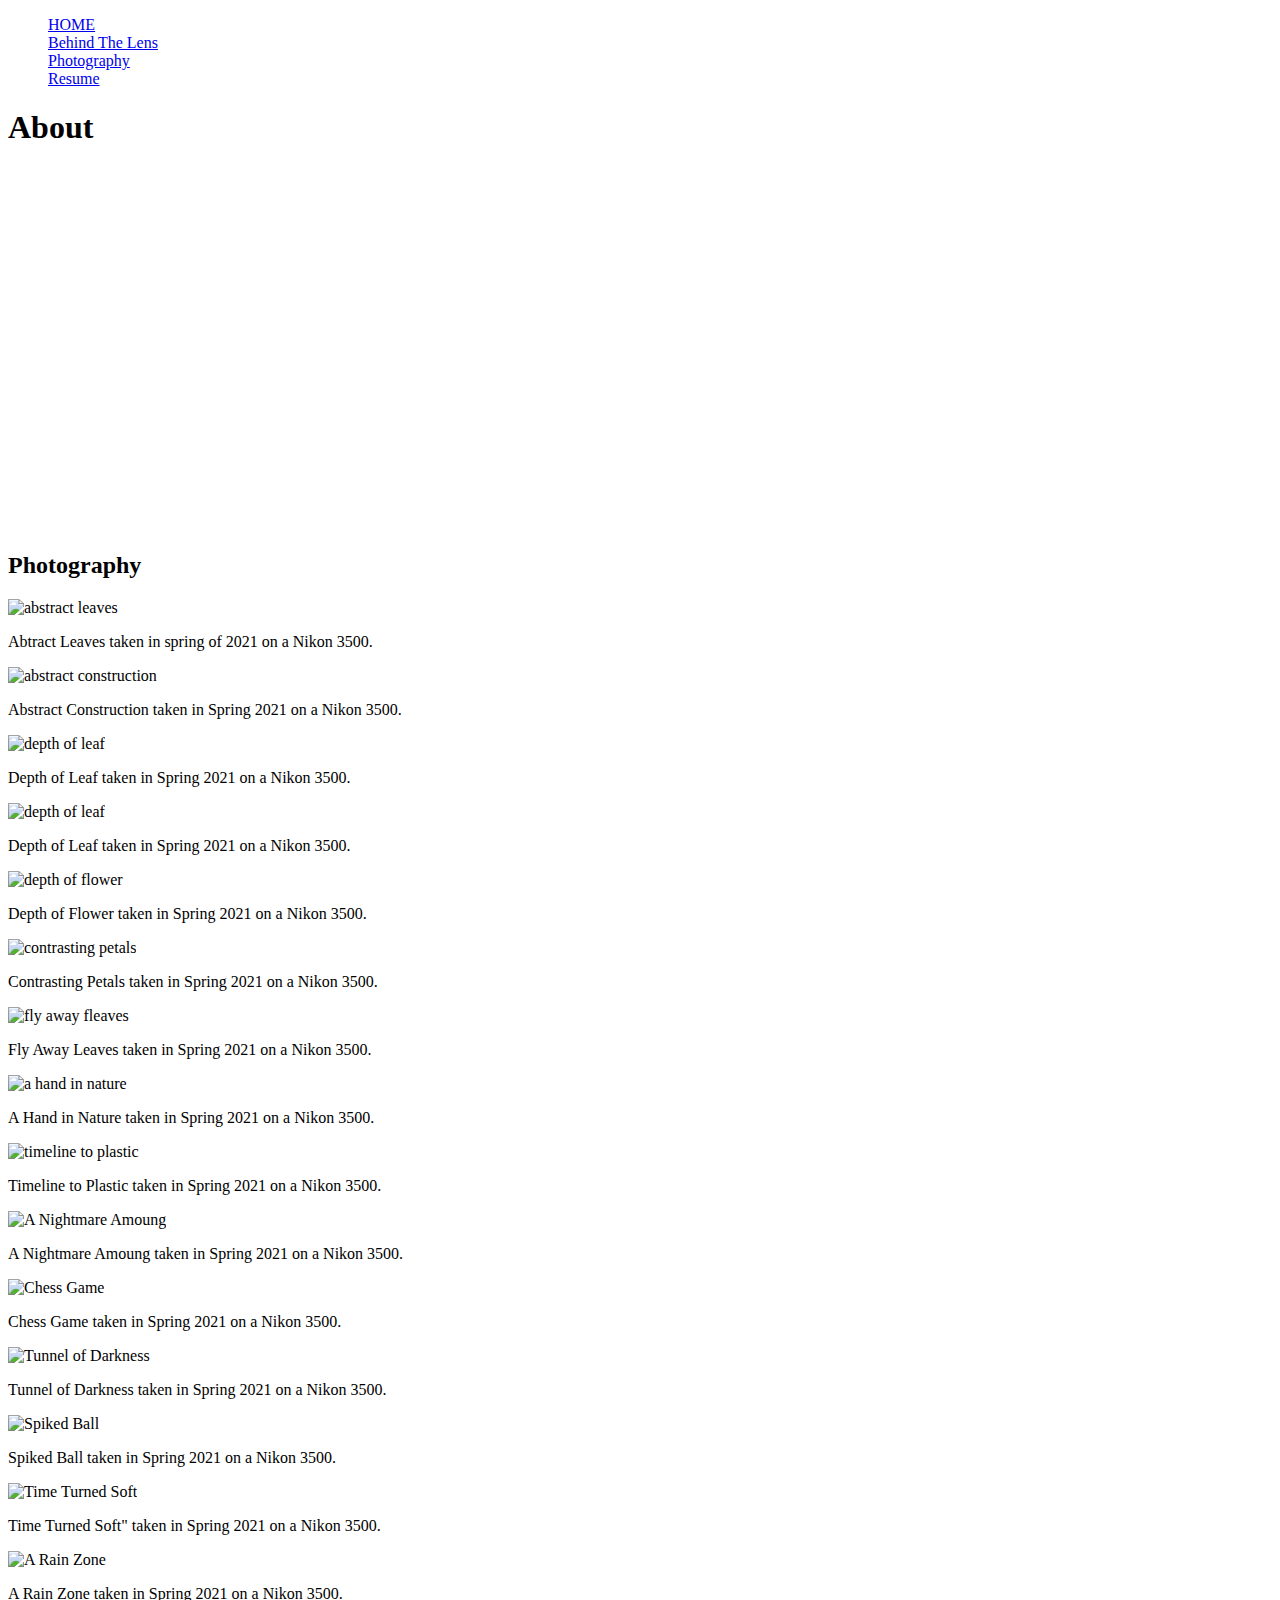
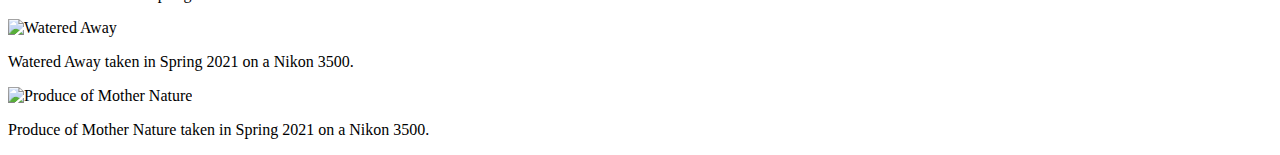
==== index2.html @ 1c442413 "Creating New Pages" ====
<!DOCTYPE html>
<html lang="en"></html>
<!-- Head -->
<head> 
  <link
  charset="utf-8"
  href="css/normalize.css"
  media="screen"
  rel="stylesheet"
/>
<link
charset="utf-8"
href="css/main.css"
media="screen"
rel="stylesheet"
/>
</head>

<!-- Navigation --> 
<div class="navigation">
    <title> <img
      alt="website logo"
      height="360"
      loading="lazy"
      src="../idm221-vep33/graphics/logonew.png"
      width="640"
    /></title>
  <nav>
  <ul class="main_nav" style="list-style: none;">
    <li><a href="index.html">HOME</a></li>
    <li class="item"><a href="index.html">Behind The Lens</a></li>
    <li class="item"><a href=“index2.html">Photography</a></li>
    <li class="item"><a href=“index3.html">Resume</a></li>
  </ul>
  </nav>
  </div>

<!-- Photography -->
<div id="header">
    <h1 class="/photography" >About</h1>
  </div>
  <img
    alt="website logo"
    height="360"
    loading="lazy"    
    src="graphics/logonew.png"
    width="640"
  />
  <body class="wrapper">
    <h2>Photography</h2>
      <img src="../idm221-vep33/images/Perfetti.FF03.png" alt="abstract leaves" height="400"
      loading="lazy" width="600"/>
        <p> Abtract Leaves taken in spring of 2021 on a Nikon 3500.</p>
      <img src="../idm221-vep33/images/Perfetti.LSF03.png" alt="abstract construction" height="400"
      loading="lazy" width="600"/>
        <p> Abstract Construction taken in Spring 2021 on a Nikon 3500.</p>
      <img src="../idm221-vep33/images/Perfetti.FF01.png" alt="depth of leaf" height="400"
      loading="lazy" width="600"/>
        <p> Depth of Leaf taken in Spring 2021 on a Nikon 3500.</p>
      <img src="../idm221-vep33/images/Perfetti.FF02.png" alt="depth of leaf" height="400"
      loading="lazy" width="600"/>
        <p> Depth of Leaf taken in Spring 2021 on a Nikon 3500.</p>
      <img src="../idm221-vep33/images/Perfetti.FF04.png" alt="depth of flower" height="400"
      loading="lazy" width="600"/>
        <p> Depth of Flower taken in Spring 2021 on a Nikon 3500.</p>
      <img src="../idm221-vep33/images/Perfetti.FF05.png" alt="contrasting petals" height="400"
      loading="lazy" width="600"/>
        <p> Contrasting Petals taken in Spring 2021 on a Nikon 3500.</p>
      <img src="../idm221-vep33/images/Perfetti.FF06.png" alt="fly away fleaves" height="400"
      loading="lazy" width="600"/>
        <p> Fly Away Leaves taken in Spring 2021 on a Nikon 3500.</p>
      <img src="../idm221-vep33/images/Perfetti.LSF01.png" alt="a hand in nature" height="400"
      loading="lazy" width="600"/>
        <p> A Hand in Nature taken in Spring 2021 on a Nikon 3500.</p>
      <img src="../idm221-vep33/images/Perfetti.LSF02.png" alt="timeline to plastic" height="400"
      loading="lazy" width="600"/>
        <p> Timeline to Plastic taken in Spring 2021 on a Nikon 3500.</p>
      <img src="../idm221-vep33/images/Perfetti.LSF04.png" alt="A Nightmare Amoung" height="400"
      loading="lazy" width="600"/>
        <p> A Nightmare Amoung taken in Spring 2021 on a Nikon 3500.</p>
      <img src="../idm221-vep33/images/Perfetti.LSF04.png" alt="Chess Game" height="400"
      loading="lazy" width="600" />
        <p> Chess Game taken in Spring 2021 on a Nikon 3500.</p>
      <img src="../idm221-vep33/images/Perfetti.LSF05.png" alt="Tunnel of Darkness" height="400"
      loading="lazy" width="600"/>
        <p> Tunnel of Darkness taken in Spring 2021 on a Nikon 3500.</p>
      <img src="../idm221-vep33/images/Perfetti.F101.png" alt="Spiked Ball" height="400"
        loading="lazy" width="600"/>
        <p> Spiked Ball taken in Spring 2021 on a Nikon 3500.</p>
      <img src="../idm221-vep33/images/Perfetti.F103.png" alt="Time Turned Soft" height="400"
          loading="lazy" width="600"/>
        <p> Time Turned Soft" taken in Spring 2021 on a Nikon 3500.</p>
      <img src="../idm221-vep33/images/Perfetti.F104.png" alt="A Rain Zone" height="400"
          loading="lazy" width="600" />
        <p> A Rain Zone taken in Spring 2021 on a Nikon 3500.</p>
      <img src="../idm221-vep33/images/Perfetti.F105.png" alt="Watered Away" height="400"
          loading="lazy" width="600"/>
        <p> Watered Away taken in Spring 2021 on a Nikon 3500.</p>
      <img src="../idm221-vep33/images/Perfetti.F106.png" alt="Produce of Mother Nature" height="400"
            loading="lazy" width="600"/>
        <p> Produce of Mother Nature taken in Spring 2021 on a Nikon 3500.</p> 
  </body>
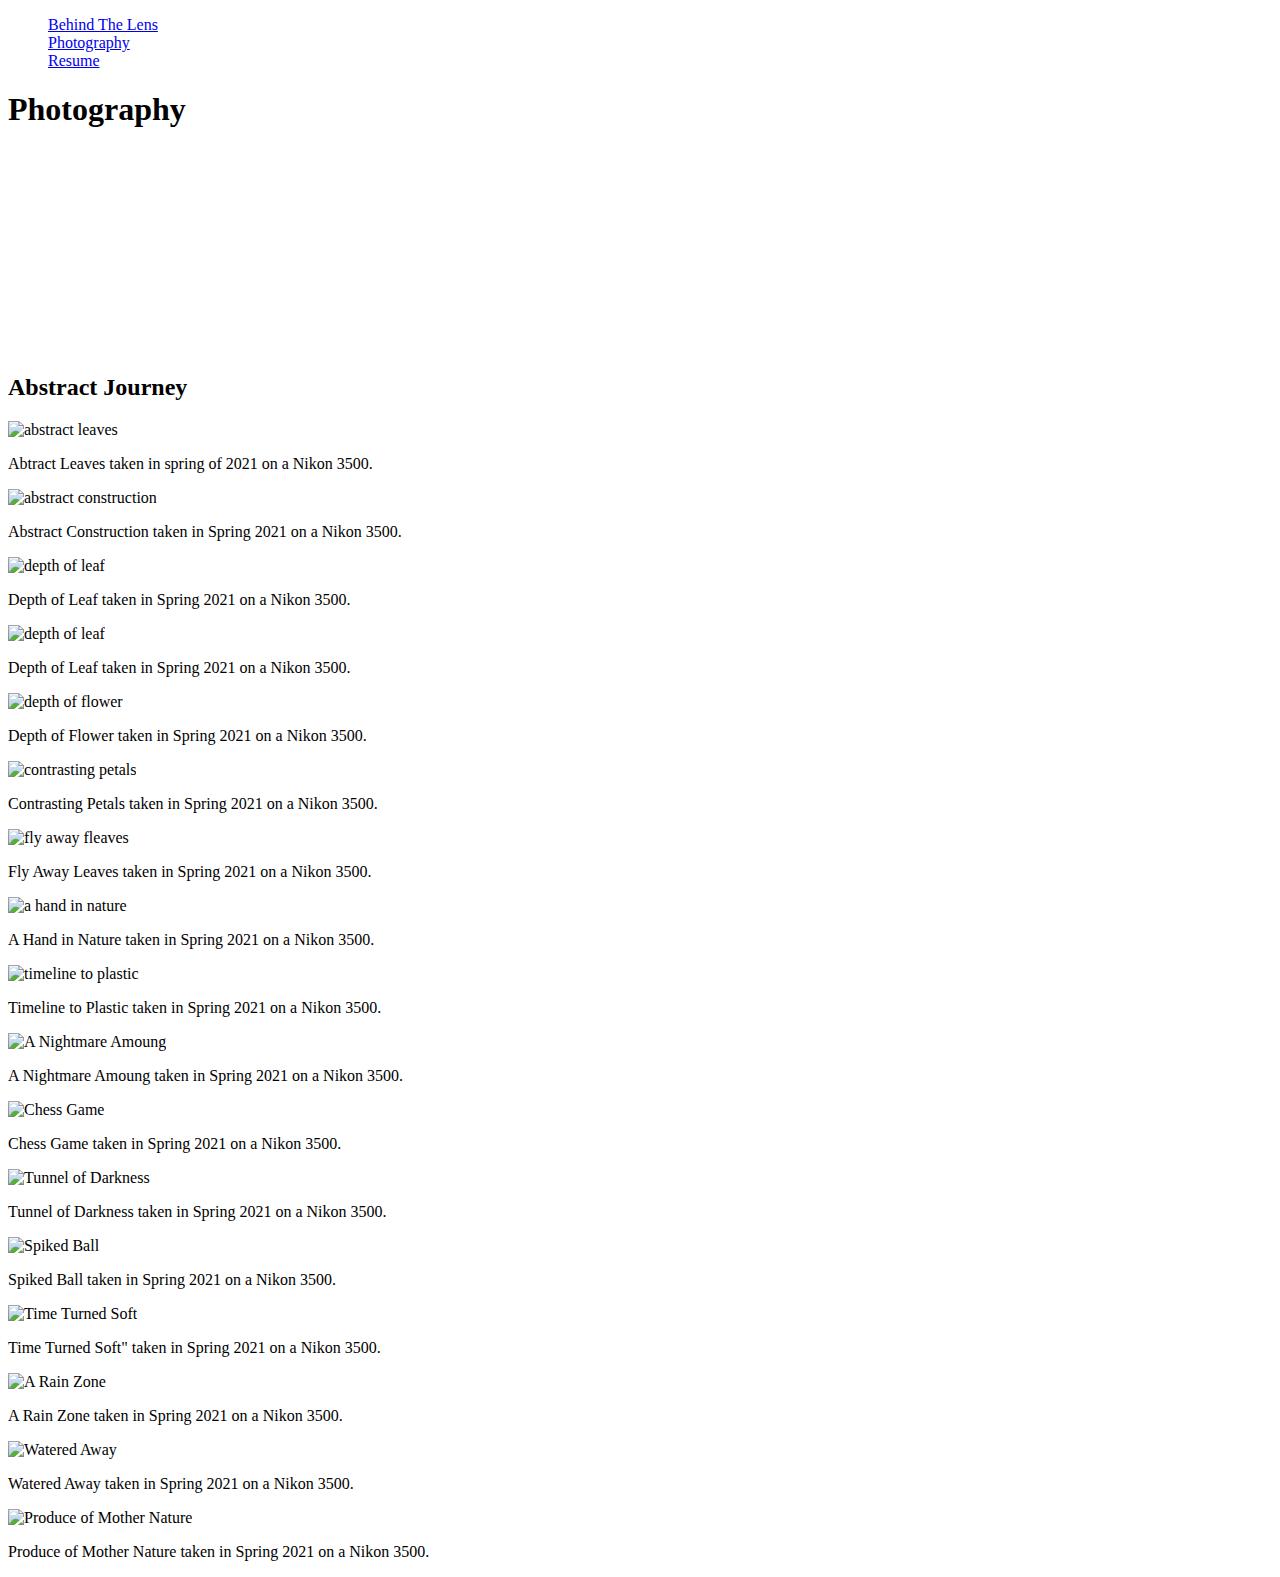
==== commit 3eb34b06: "Positioning" ====
--- a/index2.html
+++ b/index2.html
@@ -1,7 +1,11 @@
 <!DOCTYPE html>
-<html lang="en"></html>
+<html lang="en">
 <!-- Head -->
 <head> 
+  <meta charset="UTF-8">
+  <meta http-equiv="X-UA-Compatible" content="IE=edge">
+  <meta name="viewport" content="width=device-width, initial-scale=1.0">
+
   <link
   charset="utf-8"
   href="css/normalize.css"
@@ -16,87 +20,78 @@
 />
 </head>
 
+<body> 
 <!-- Navigation --> 
-<div class="navigation">
-    <title> <img
-      alt="website logo"
-      height="360"
-      loading="lazy"
-      src="../idm221-vep33/graphics/logonew.png"
-      width="640"
-    /></title>
-  <nav>
-  <ul class="main_nav" style="list-style: none;">
-    <li><a href="index.html">HOME</a></li>
-    <li class="item"><a href="index.html">Behind The Lens</a></li>
-    <li class="item"><a href=“index2.html">Photography</a></li>
-    <li class="item"><a href=“index3.html">Resume</a></li>
+<div class="nav">
+  <ul style="list-style: none;">
+    <li><a href="index.html">Behind The Lens</a></li>
+    <li class="item"><a href="index2.html">Photography</a></li>
+    <li class="item"><a href="index3.html">Resume</a></li>
   </ul>
-  </nav>
   </div>
 
 <!-- Photography -->
-<div id="header">
-    <h1 class="/photography" >About</h1>
-  </div>
-  <img
-    alt="website logo"
-    height="360"
-    loading="lazy"    
-    src="graphics/logonew.png"
-    width="640"
-  />
-  <body class="wrapper">
-    <h2>Photography</h2>
-      <img src="../idm221-vep33/images/Perfetti.FF03.png" alt="abstract leaves" height="400"
-      loading="lazy" width="600"/>
+<div class="container">
+    <h1 class="/photography" >Photography</h1>
+<img class="logo"
+  alt="website logo"
+  height="200"
+  loading="lazy"    
+  src="graphics/logonew.png"
+  width="200"
+/>
+    <h2 class="wrapper">Abstract Journey</h2>
+      <img src="../idm221-vep33/images/Perfetti.FF03.png" alt="abstract leaves" height="200"
+      loading="lazy" width="300"/>
         <p> Abtract Leaves taken in spring of 2021 on a Nikon 3500.</p>
-      <img src="../idm221-vep33/images/Perfetti.LSF03.png" alt="abstract construction" height="400"
-      loading="lazy" width="600"/>
+      <img src="../idm221-vep33/images/Perfetti.LSF03.png" alt="abstract construction" height="200"
+      loading="lazy" width="300"/>
         <p> Abstract Construction taken in Spring 2021 on a Nikon 3500.</p>
-      <img src="../idm221-vep33/images/Perfetti.FF01.png" alt="depth of leaf" height="400"
-      loading="lazy" width="600"/>
+      <img src="../idm221-vep33/images/Perfetti.FF01.png" alt="depth of leaf" height="200"
+      loading="lazy" width="300"/>
         <p> Depth of Leaf taken in Spring 2021 on a Nikon 3500.</p>
-      <img src="../idm221-vep33/images/Perfetti.FF02.png" alt="depth of leaf" height="400"
-      loading="lazy" width="600"/>
+      <img src="../idm221-vep33/images/Perfetti.FF02.png" alt="depth of leaf" height="200"
+      loading="lazy" width="300"/>
         <p> Depth of Leaf taken in Spring 2021 on a Nikon 3500.</p>
-      <img src="../idm221-vep33/images/Perfetti.FF04.png" alt="depth of flower" height="400"
-      loading="lazy" width="600"/>
+      <img src="../idm221-vep33/images/Perfetti.FF04.png" alt="depth of flower" height="200"
+      loading="lazy" width="300"/>
         <p> Depth of Flower taken in Spring 2021 on a Nikon 3500.</p>
-      <img src="../idm221-vep33/images/Perfetti.FF05.png" alt="contrasting petals" height="400"
-      loading="lazy" width="600"/>
+      <img src="../idm221-vep33/images/Perfetti.FF05.png" alt="contrasting petals" height="200"
+      loading="lazy" width="300"/>
         <p> Contrasting Petals taken in Spring 2021 on a Nikon 3500.</p>
-      <img src="../idm221-vep33/images/Perfetti.FF06.png" alt="fly away fleaves" height="400"
-      loading="lazy" width="600"/>
+      <img src="../idm221-vep33/images/Perfetti.FF06.png" alt="fly away fleaves" height="200"
+      loading="lazy" width="300"/>
         <p> Fly Away Leaves taken in Spring 2021 on a Nikon 3500.</p>
-      <img src="../idm221-vep33/images/Perfetti.LSF01.png" alt="a hand in nature" height="400"
-      loading="lazy" width="600"/>
+      <img src="../idm221-vep33/images/Perfetti.LSF01.png" alt="a hand in nature" height="200"
+      loading="lazy" width="300"/>
         <p> A Hand in Nature taken in Spring 2021 on a Nikon 3500.</p>
-      <img src="../idm221-vep33/images/Perfetti.LSF02.png" alt="timeline to plastic" height="400"
-      loading="lazy" width="600"/>
+      <img src="../idm221-vep33/images/Perfetti.LSF02.png" alt="timeline to plastic" height="200"
+      loading="lazy" width="300"/>
         <p> Timeline to Plastic taken in Spring 2021 on a Nikon 3500.</p>
-      <img src="../idm221-vep33/images/Perfetti.LSF04.png" alt="A Nightmare Amoung" height="400"
-      loading="lazy" width="600"/>
+      <img src="../idm221-vep33/images/Perfetti.LSF04.png" alt="A Nightmare Amoung" height="200"
+      loading="lazy" width="300"/>
         <p> A Nightmare Amoung taken in Spring 2021 on a Nikon 3500.</p>
-      <img src="../idm221-vep33/images/Perfetti.LSF04.png" alt="Chess Game" height="400"
-      loading="lazy" width="600" />
+      <img src="../idm221-vep33/images/Perfetti.LSF04.png" alt="Chess Game" height="200"
+      loading="lazy" width="300" />
         <p> Chess Game taken in Spring 2021 on a Nikon 3500.</p>
-      <img src="../idm221-vep33/images/Perfetti.LSF05.png" alt="Tunnel of Darkness" height="400"
-      loading="lazy" width="600"/>
+      <img src="../idm221-vep33/images/Perfetti.LSF05.png" alt="Tunnel of Darkness" height="200"
+      loading="lazy" width="300"/>
         <p> Tunnel of Darkness taken in Spring 2021 on a Nikon 3500.</p>
-      <img src="../idm221-vep33/images/Perfetti.F101.png" alt="Spiked Ball" height="400"
-        loading="lazy" width="600"/>
+      <img src="../idm221-vep33/images/Perfetti.F101.png" alt="Spiked Ball" height="200"
+        loading="lazy" width="300"/>
         <p> Spiked Ball taken in Spring 2021 on a Nikon 3500.</p>
-      <img src="../idm221-vep33/images/Perfetti.F103.png" alt="Time Turned Soft" height="400"
-          loading="lazy" width="600"/>
+      <img src="../idm221-vep33/images/Perfetti.F103.png" alt="Time Turned Soft" height="200"
+          loading="lazy" width="300"/>
         <p> Time Turned Soft" taken in Spring 2021 on a Nikon 3500.</p>
-      <img src="../idm221-vep33/images/Perfetti.F104.png" alt="A Rain Zone" height="400"
-          loading="lazy" width="600" />
+      <img src="../idm221-vep33/images/Perfetti.F104.png" alt="A Rain Zone" height="200"
+          loading="lazy" width="300" />
         <p> A Rain Zone taken in Spring 2021 on a Nikon 3500.</p>
-      <img src="../idm221-vep33/images/Perfetti.F105.png" alt="Watered Away" height="400"
-          loading="lazy" width="600"/>
+      <img src="../idm221-vep33/images/Perfetti.F105.png" alt="Watered Away" height="200"
+          loading="lazy" width="300"/>
         <p> Watered Away taken in Spring 2021 on a Nikon 3500.</p>
-      <img src="../idm221-vep33/images/Perfetti.F106.png" alt="Produce of Mother Nature" height="400"
-            loading="lazy" width="600"/>
+      <img src="../idm221-vep33/images/Perfetti.F106.png" alt="Produce of Mother Nature" height="200"
+            loading="lazy" width="300"/>
         <p> Produce of Mother Nature taken in Spring 2021 on a Nikon 3500.</p> 
-  </body>+</div>
+  </body>
+  </html>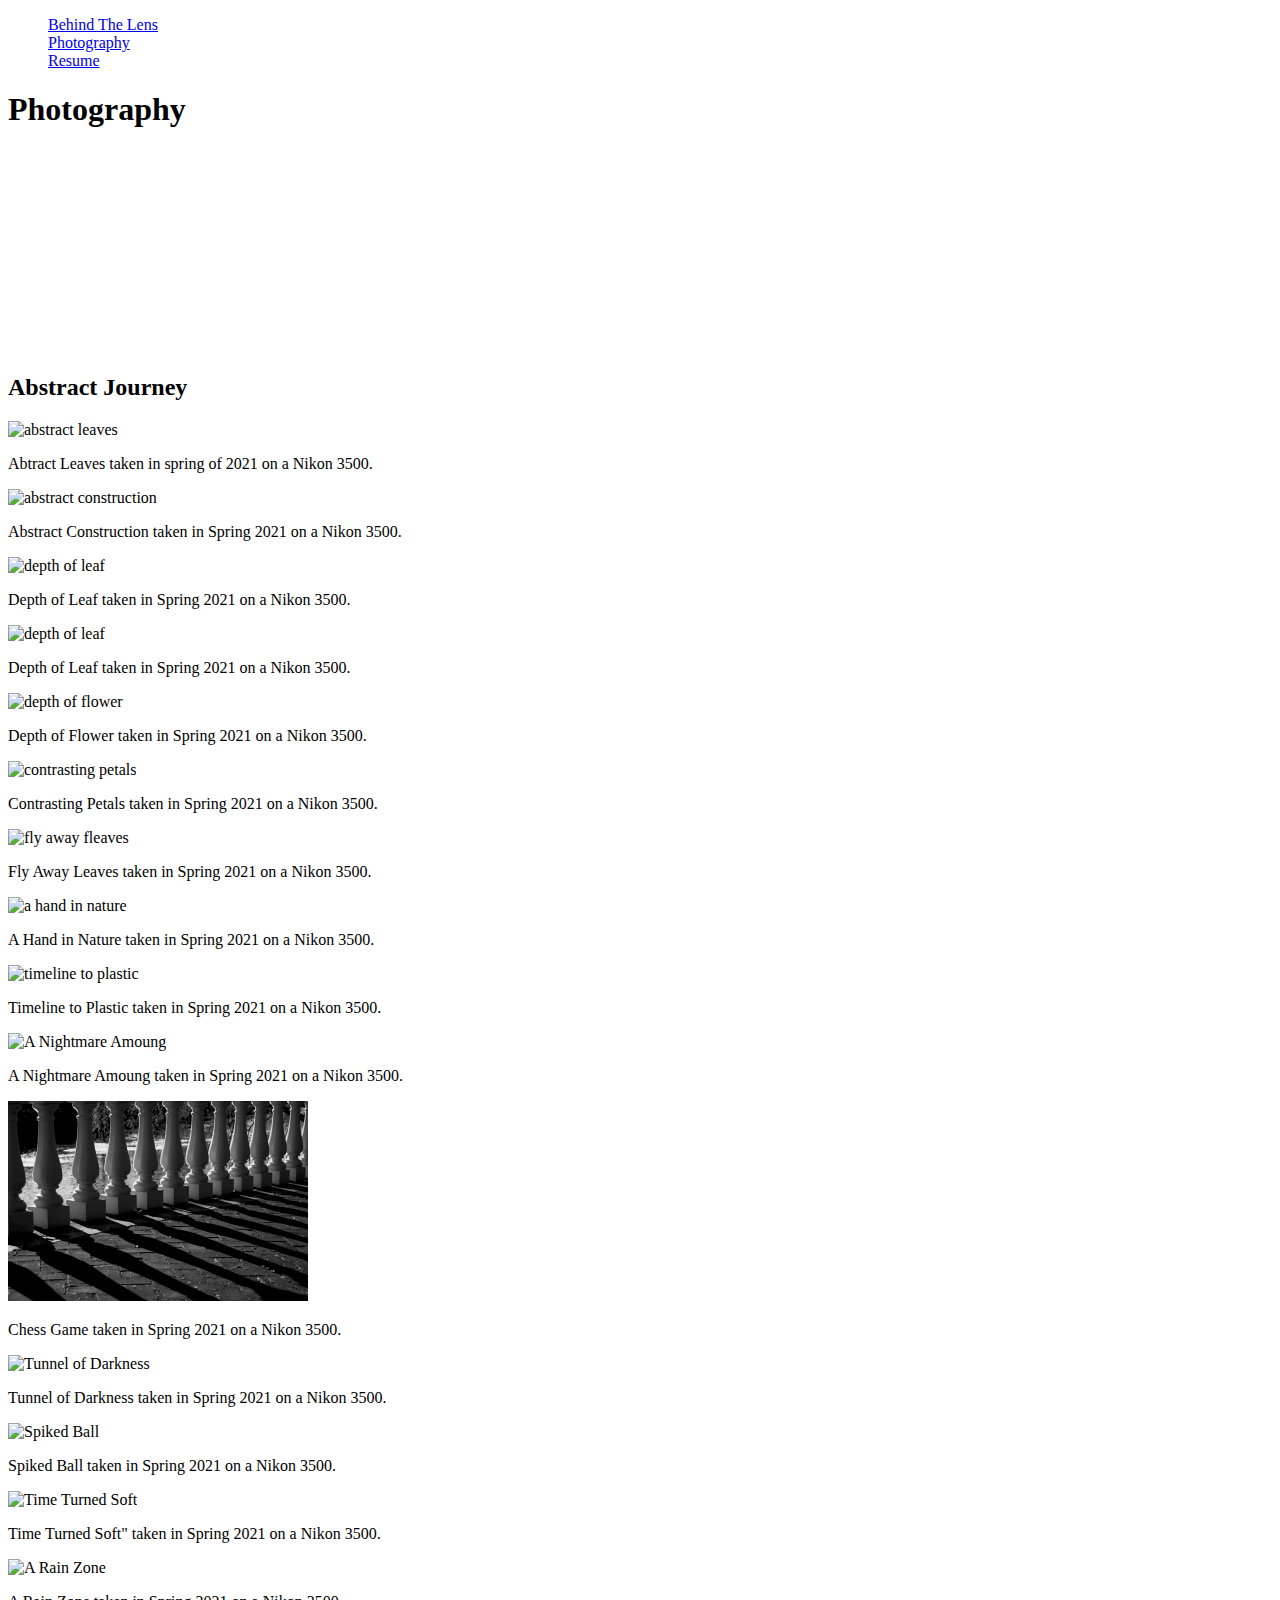
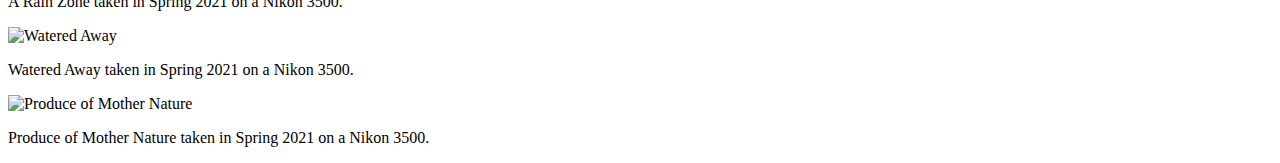
==== commit 06129a8c: "Changing paths to photos in photography" ====
--- a/index2.html
+++ b/index2.html
@@ -41,55 +41,55 @@
   width="200"
 />
     <h2 class="wrapper">Abstract Journey</h2>
-      <img src="../idm221-vep33/images/Perfetti.FF03.png" alt="abstract leaves" height="200"
+      <img src="images/perfetti.FF03.png" alt="abstract leaves" height="200"
       loading="lazy" width="300"/>
         <p> Abtract Leaves taken in spring of 2021 on a Nikon 3500.</p>
-      <img src="../idm221-vep33/images/Perfetti.LSF03.png" alt="abstract construction" height="200"
+      <img src="images/perfetti.LSF03.png" alt="abstract construction" height="200"
       loading="lazy" width="300"/>
         <p> Abstract Construction taken in Spring 2021 on a Nikon 3500.</p>
-      <img src="../idm221-vep33/images/Perfetti.FF01.png" alt="depth of leaf" height="200"
+      <img src="images/perfetti.FF01.png" alt="depth of leaf" height="200"
       loading="lazy" width="300"/>
         <p> Depth of Leaf taken in Spring 2021 on a Nikon 3500.</p>
-      <img src="../idm221-vep33/images/Perfetti.FF02.png" alt="depth of leaf" height="200"
+      <img src="images/perfetti.FF02.png" alt="depth of leaf" height="200"
       loading="lazy" width="300"/>
         <p> Depth of Leaf taken in Spring 2021 on a Nikon 3500.</p>
-      <img src="../idm221-vep33/images/Perfetti.FF04.png" alt="depth of flower" height="200"
+      <img src="images/perfetti.FF04.png" alt="depth of flower" height="200"
       loading="lazy" width="300"/>
         <p> Depth of Flower taken in Spring 2021 on a Nikon 3500.</p>
-      <img src="../idm221-vep33/images/Perfetti.FF05.png" alt="contrasting petals" height="200"
+      <img src="images/perfetti.FF05.png" alt="contrasting petals" height="200"
       loading="lazy" width="300"/>
         <p> Contrasting Petals taken in Spring 2021 on a Nikon 3500.</p>
-      <img src="../idm221-vep33/images/Perfetti.FF06.png" alt="fly away fleaves" height="200"
+      <img src="images/perfetti.FF06.png" alt="fly away fleaves" height="200"
       loading="lazy" width="300"/>
         <p> Fly Away Leaves taken in Spring 2021 on a Nikon 3500.</p>
-      <img src="../idm221-vep33/images/Perfetti.LSF01.png" alt="a hand in nature" height="200"
+      <img src="images/perfetti.LSF01.png" alt="a hand in nature" height="200"
       loading="lazy" width="300"/>
         <p> A Hand in Nature taken in Spring 2021 on a Nikon 3500.</p>
-      <img src="../idm221-vep33/images/Perfetti.LSF02.png" alt="timeline to plastic" height="200"
+      <img src="images/perfetti.LSF02.png" alt="timeline to plastic" height="200"
       loading="lazy" width="300"/>
         <p> Timeline to Plastic taken in Spring 2021 on a Nikon 3500.</p>
-      <img src="../idm221-vep33/images/Perfetti.LSF04.png" alt="A Nightmare Amoung" height="200"
+      <img src="images/perfetti.LSF04.png" alt="A Nightmare Amoung" height="200"
       loading="lazy" width="300"/>
         <p> A Nightmare Amoung taken in Spring 2021 on a Nikon 3500.</p>
-      <img src="../idm221-vep33/images/Perfetti.LSF04.png" alt="Chess Game" height="200"
+      <img src="images/Perfetti.LSF04.png" alt="Chess Game" height="200"
       loading="lazy" width="300" />
         <p> Chess Game taken in Spring 2021 on a Nikon 3500.</p>
-      <img src="../idm221-vep33/images/Perfetti.LSF05.png" alt="Tunnel of Darkness" height="200"
+      <img src="images/perfetti.LSF05.png" alt="Tunnel of Darkness" height="200"
       loading="lazy" width="300"/>
         <p> Tunnel of Darkness taken in Spring 2021 on a Nikon 3500.</p>
-      <img src="../idm221-vep33/images/Perfetti.F101.png" alt="Spiked Ball" height="200"
+      <img src="images/perfetti.F101.png" alt="Spiked Ball" height="200"
         loading="lazy" width="300"/>
         <p> Spiked Ball taken in Spring 2021 on a Nikon 3500.</p>
-      <img src="../idm221-vep33/images/Perfetti.F103.png" alt="Time Turned Soft" height="200"
+      <img src="images/perfetti.F103.png" alt="Time Turned Soft" height="200"
           loading="lazy" width="300"/>
         <p> Time Turned Soft" taken in Spring 2021 on a Nikon 3500.</p>
-      <img src="../idm221-vep33/images/Perfetti.F104.png" alt="A Rain Zone" height="200"
+      <img src="images/perfetti.F104.png" alt="A Rain Zone" height="200"
           loading="lazy" width="300" />
         <p> A Rain Zone taken in Spring 2021 on a Nikon 3500.</p>
-      <img src="../idm221-vep33/images/Perfetti.F105.png" alt="Watered Away" height="200"
+      <img src="images/perfetti.F105.png" alt="Watered Away" height="200"
           loading="lazy" width="300"/>
         <p> Watered Away taken in Spring 2021 on a Nikon 3500.</p>
-      <img src="../idm221-vep33/images/Perfetti.F106.png" alt="Produce of Mother Nature" height="200"
+      <img src="images/perfetti.F106.png" alt="Produce of Mother Nature" height="200"
             loading="lazy" width="300"/>
         <p> Produce of Mother Nature taken in Spring 2021 on a Nikon 3500.</p> 
 </div>
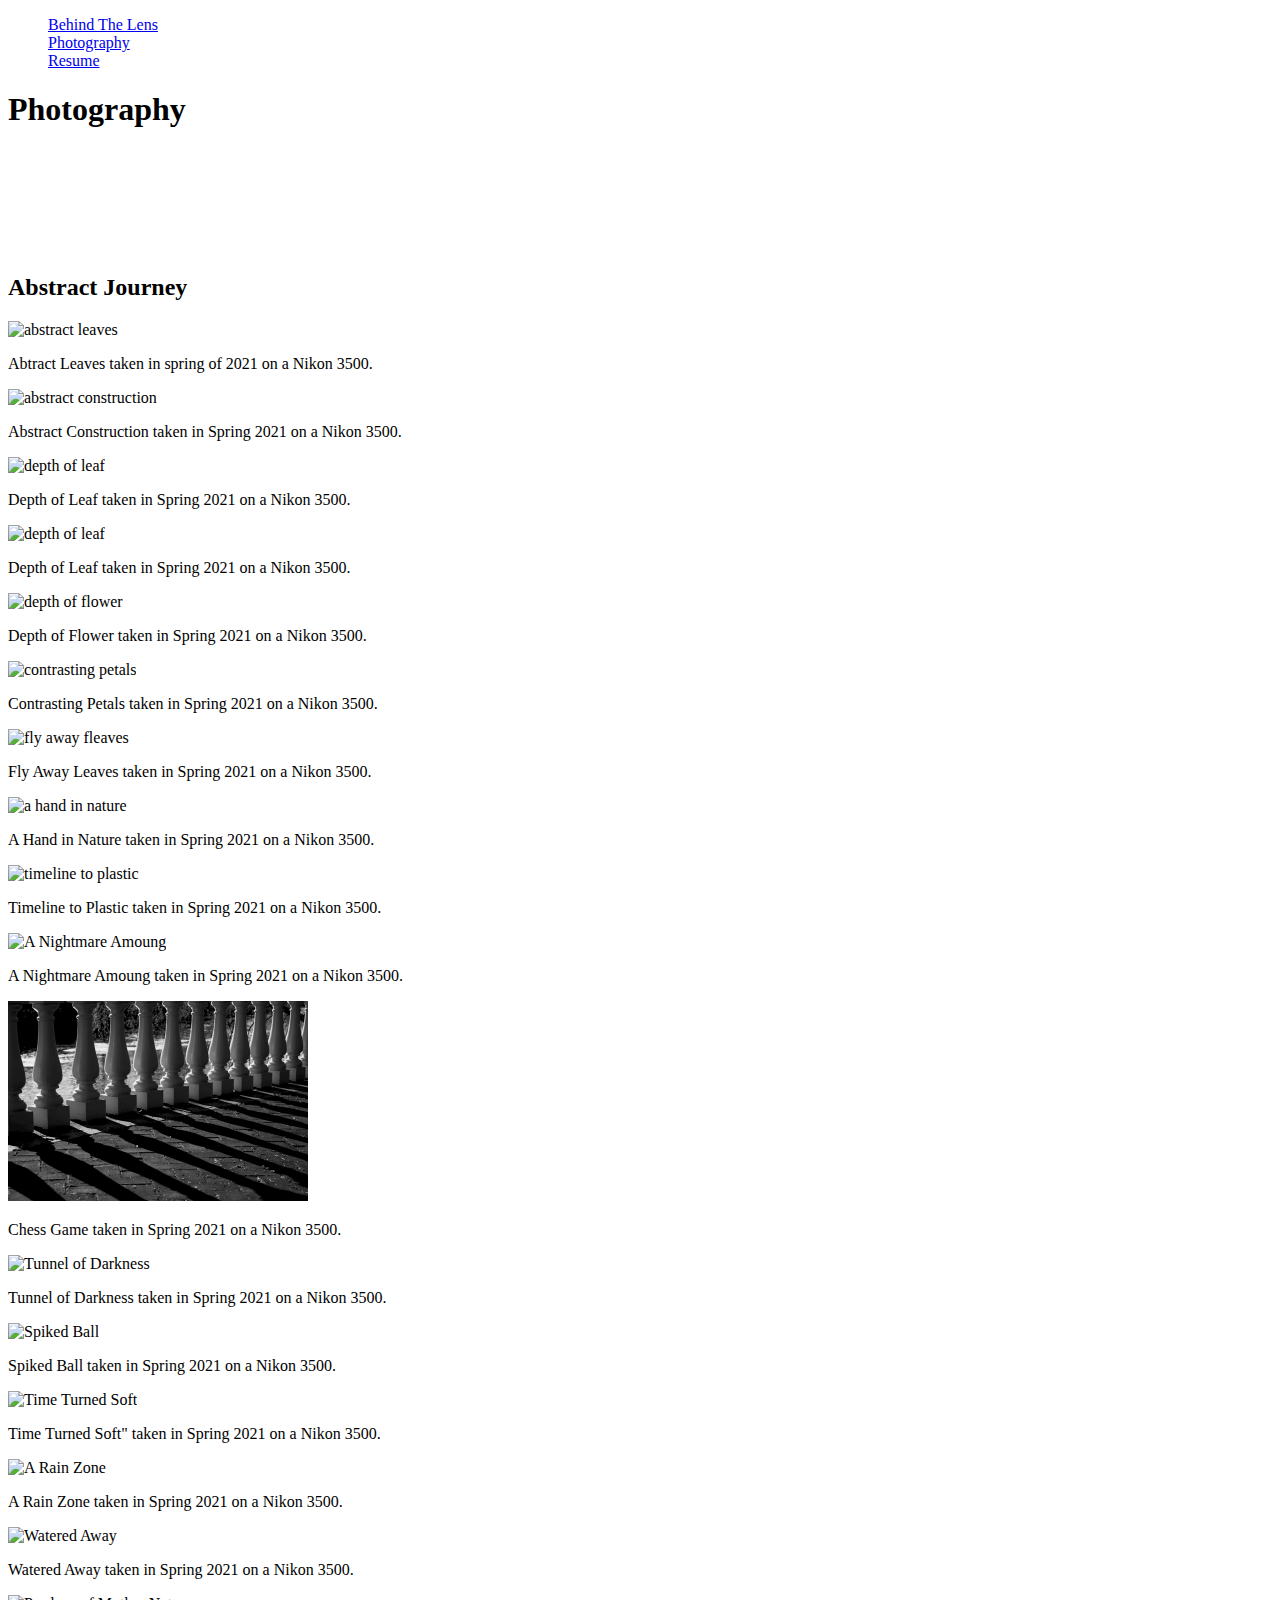
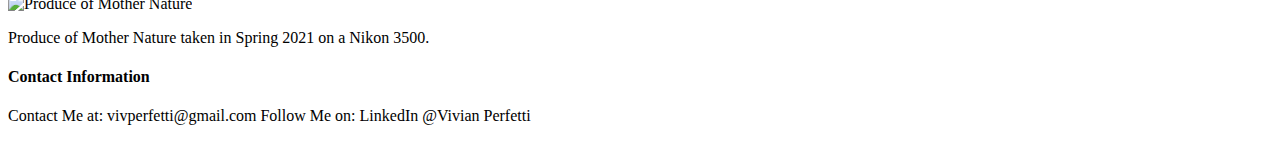
==== commit 90a4ff36: "Final Changes, padding, sizing, adding contact info" ====
--- a/index2.html
+++ b/index2.html
@@ -35,10 +35,10 @@
     <h1 class="/photography" >Photography</h1>
 <img class="logo"
   alt="website logo"
-  height="200"
+  height="100"
   loading="lazy"    
-  src="graphics/logonew.png"
-  width="200"
+  src="graphics/logonew.svg"
+  width="100"
 />
     <h2 class="wrapper">Abstract Journey</h2>
       <img src="images/perfetti.FF03.png" alt="abstract leaves" height="200"
@@ -92,6 +92,12 @@
       <img src="images/perfetti.F106.png" alt="Produce of Mother Nature" height="200"
             loading="lazy" width="300"/>
         <p> Produce of Mother Nature taken in Spring 2021 on a Nikon 3500.</p> 
+
+ <div class="contact">
+          <h4> Contact Information </h4>
+        <p>Contact Me at: vivperfetti@gmail.com
+          Follow Me on: LinkedIn @Vivian Perfetti </p>
+        </div>
 </div>
   </body>
   </html>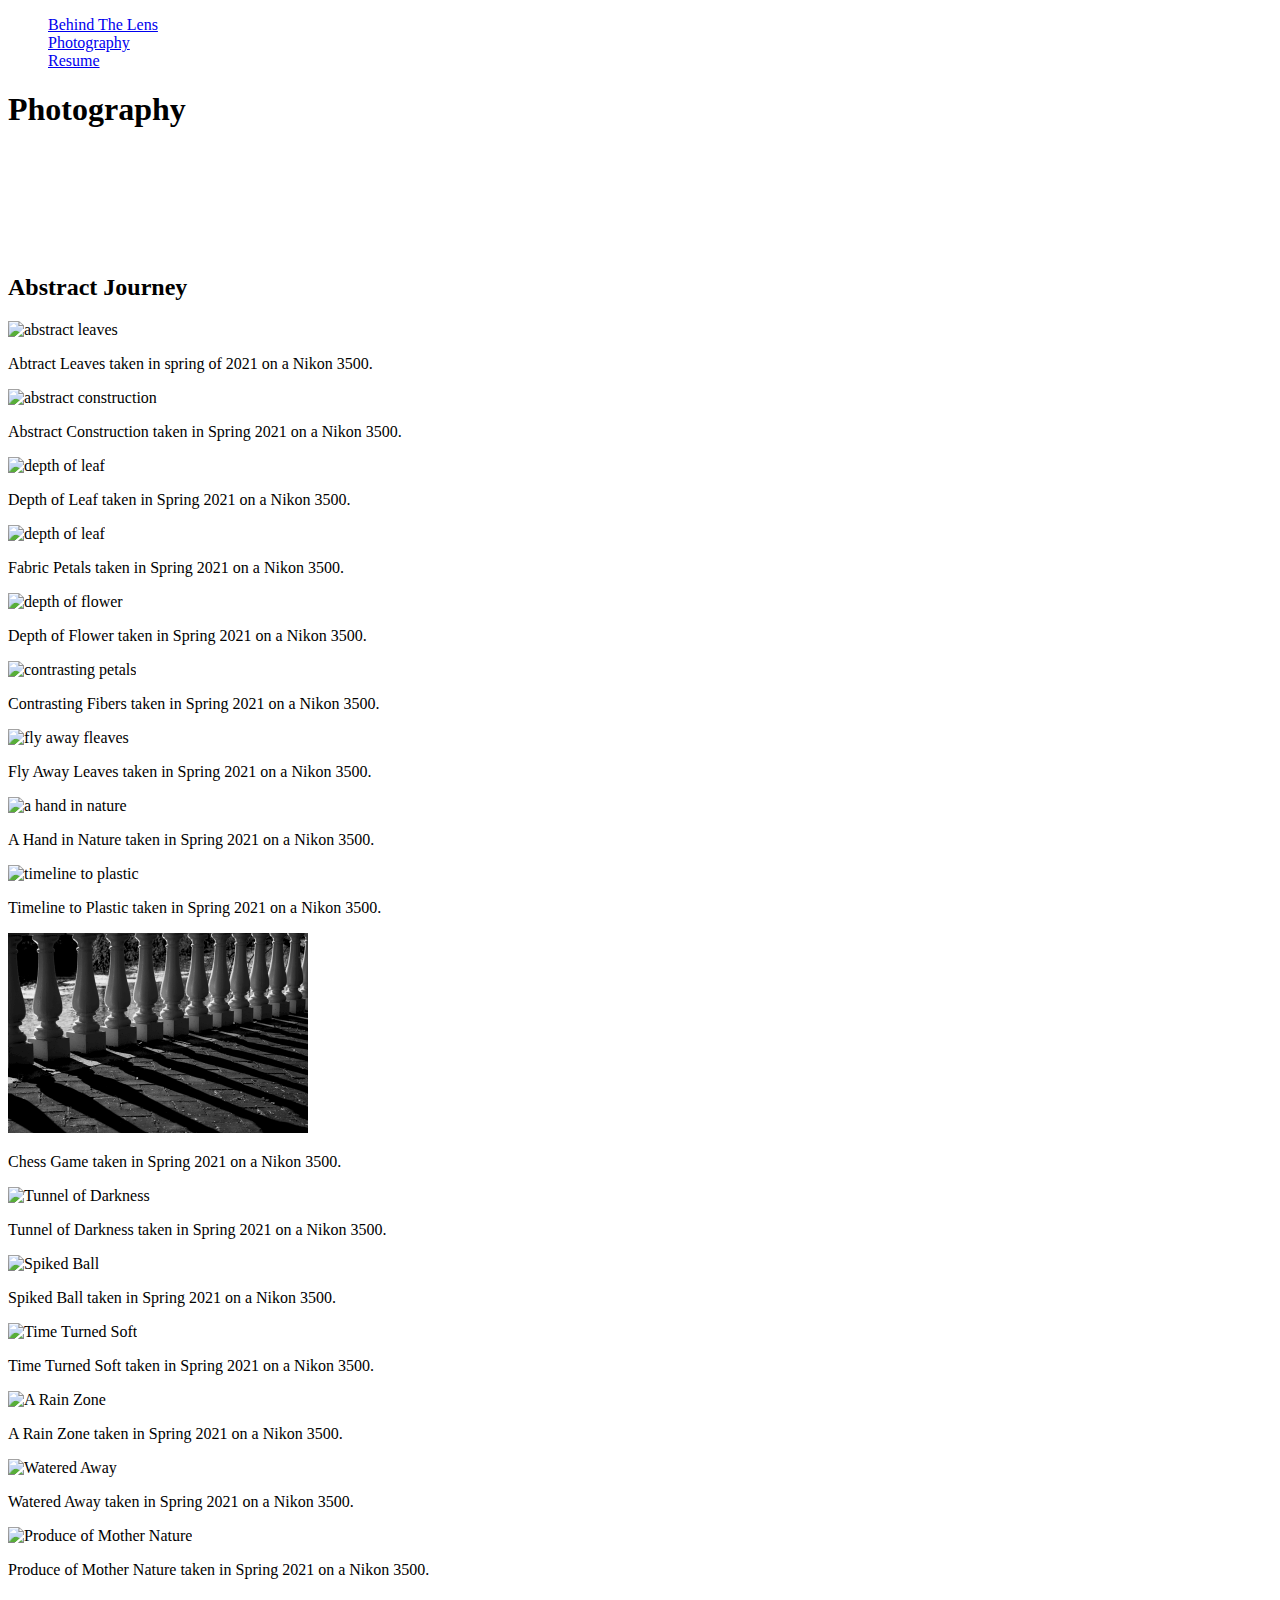
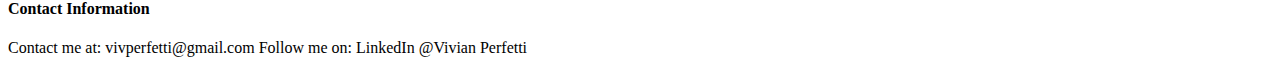
==== commit bd580c90: "Final Edits - Navigation, checking errors" ====
--- a/index2.html
+++ b/index2.html
@@ -7,17 +7,16 @@
   <meta name="viewport" content="width=device-width, initial-scale=1.0">
 
   <link
-  charset="utf-8"
   href="css/normalize.css"
   media="screen"
   rel="stylesheet"
 />
 <link
-charset="utf-8"
 href="css/main.css"
 media="screen"
 rel="stylesheet"
 />
+<title>Photography Portfolio - Vivian's Photos</title> 
 </head>
 
 <body> 
@@ -32,72 +31,71 @@
 
 <!-- Photography -->
 <div class="container">
-    <h1 class="/photography" >Photography</h1>
-<img class="logo"
-  alt="website logo"
-  height="100"
-  loading="lazy"    
-  src="graphics/logonew.svg"
-  width="100"
-/>
-    <h2 class="wrapper">Abstract Journey</h2>
-      <img src="images/perfetti.FF03.png" alt="abstract leaves" height="200"
+
+  <h1 class="/photography" >Photography</h1>
+    <img class="logo"
+    alt="website logo"
+    height="100"
+    loading="lazy"    
+    src="graphics/logonew.svg"
+    width="100"
+    />
+
+<h2 class="wrapper">Abstract Journey</h2>
+    <img src="images/perfetti.FF03.png" alt="abstract leaves" height="200"
       loading="lazy" width="300"/>
         <p> Abtract Leaves taken in spring of 2021 on a Nikon 3500.</p>
-      <img src="images/perfetti.LSF03.png" alt="abstract construction" height="200"
+    <img src="images/perfetti.LSF03.png" alt="abstract construction" height="200"
       loading="lazy" width="300"/>
         <p> Abstract Construction taken in Spring 2021 on a Nikon 3500.</p>
-      <img src="images/perfetti.FF01.png" alt="depth of leaf" height="200"
+    <img src="images/perfetti.FF01.png" alt="depth of leaf" height="200"
       loading="lazy" width="300"/>
         <p> Depth of Leaf taken in Spring 2021 on a Nikon 3500.</p>
-      <img src="images/perfetti.FF02.png" alt="depth of leaf" height="200"
+    <img src="images/perfetti.FF02.png" alt="depth of leaf" height="200"
       loading="lazy" width="300"/>
-        <p> Depth of Leaf taken in Spring 2021 on a Nikon 3500.</p>
-      <img src="images/perfetti.FF04.png" alt="depth of flower" height="200"
+        <p> Fabric Petals taken in Spring 2021 on a Nikon 3500.</p>
+    <img src="images/perfetti.FF04.png" alt="depth of flower" height="200"
       loading="lazy" width="300"/>
         <p> Depth of Flower taken in Spring 2021 on a Nikon 3500.</p>
-      <img src="images/perfetti.FF05.png" alt="contrasting petals" height="200"
+    <img src="images/perfetti.FF05.png" alt="contrasting petals" height="200"
       loading="lazy" width="300"/>
-        <p> Contrasting Petals taken in Spring 2021 on a Nikon 3500.</p>
-      <img src="images/perfetti.FF06.png" alt="fly away fleaves" height="200"
+        <p> Contrasting Fibers taken in Spring 2021 on a Nikon 3500.</p>
+    <img src="images/perfetti.FF06.png" alt="fly away fleaves" height="200"
       loading="lazy" width="300"/>
         <p> Fly Away Leaves taken in Spring 2021 on a Nikon 3500.</p>
-      <img src="images/perfetti.LSF01.png" alt="a hand in nature" height="200"
+    <img src="images/perfetti.LSF01.png" alt="a hand in nature" height="200"
       loading="lazy" width="300"/>
         <p> A Hand in Nature taken in Spring 2021 on a Nikon 3500.</p>
-      <img src="images/perfetti.LSF02.png" alt="timeline to plastic" height="200"
+    <img src="images/perfetti.LSF02.png" alt="timeline to plastic" height="200"
       loading="lazy" width="300"/>
         <p> Timeline to Plastic taken in Spring 2021 on a Nikon 3500.</p>
-      <img src="images/perfetti.LSF04.png" alt="A Nightmare Amoung" height="200"
-      loading="lazy" width="300"/>
-        <p> A Nightmare Amoung taken in Spring 2021 on a Nikon 3500.</p>
-      <img src="images/Perfetti.LSF04.png" alt="Chess Game" height="200"
+    <img src="images/Perfetti.LSF04.png" alt="Chess Game" height="200"
       loading="lazy" width="300" />
         <p> Chess Game taken in Spring 2021 on a Nikon 3500.</p>
-      <img src="images/perfetti.LSF05.png" alt="Tunnel of Darkness" height="200"
+    <img src="images/perfetti.LSF05.png" alt="Tunnel of Darkness" height="200"
       loading="lazy" width="300"/>
         <p> Tunnel of Darkness taken in Spring 2021 on a Nikon 3500.</p>
-      <img src="images/perfetti.F101.png" alt="Spiked Ball" height="200"
+    <img src="images/perfetti.F101.png" alt="Spiked Ball" height="200"
         loading="lazy" width="300"/>
         <p> Spiked Ball taken in Spring 2021 on a Nikon 3500.</p>
-      <img src="images/perfetti.F103.png" alt="Time Turned Soft" height="200"
+    <img src="images/perfetti.F103.png" alt="Time Turned Soft" height="200"
           loading="lazy" width="300"/>
-        <p> Time Turned Soft" taken in Spring 2021 on a Nikon 3500.</p>
-      <img src="images/perfetti.F104.png" alt="A Rain Zone" height="200"
+        <p> Time Turned Soft taken in Spring 2021 on a Nikon 3500.</p>
+    <img src="images/perfetti.F104.png" alt="A Rain Zone" height="200"
           loading="lazy" width="300" />
         <p> A Rain Zone taken in Spring 2021 on a Nikon 3500.</p>
-      <img src="images/perfetti.F105.png" alt="Watered Away" height="200"
+    <img src="images/perfetti.F105.png" alt="Watered Away" height="200"
           loading="lazy" width="300"/>
         <p> Watered Away taken in Spring 2021 on a Nikon 3500.</p>
-      <img src="images/perfetti.F106.png" alt="Produce of Mother Nature" height="200"
+    <img src="images/perfetti.F106.png" alt="Produce of Mother Nature" height="200"
             loading="lazy" width="300"/>
         <p> Produce of Mother Nature taken in Spring 2021 on a Nikon 3500.</p> 
 
  <div class="contact">
           <h4> Contact Information </h4>
-        <p>Contact Me at: vivperfetti@gmail.com
-          Follow Me on: LinkedIn @Vivian Perfetti </p>
+        <p>Contact me at: vivperfetti@gmail.com
+          Follow me on: LinkedIn @Vivian Perfetti </p>
         </div>
-</div>
+   </div>
   </body>
-  </html>+</html>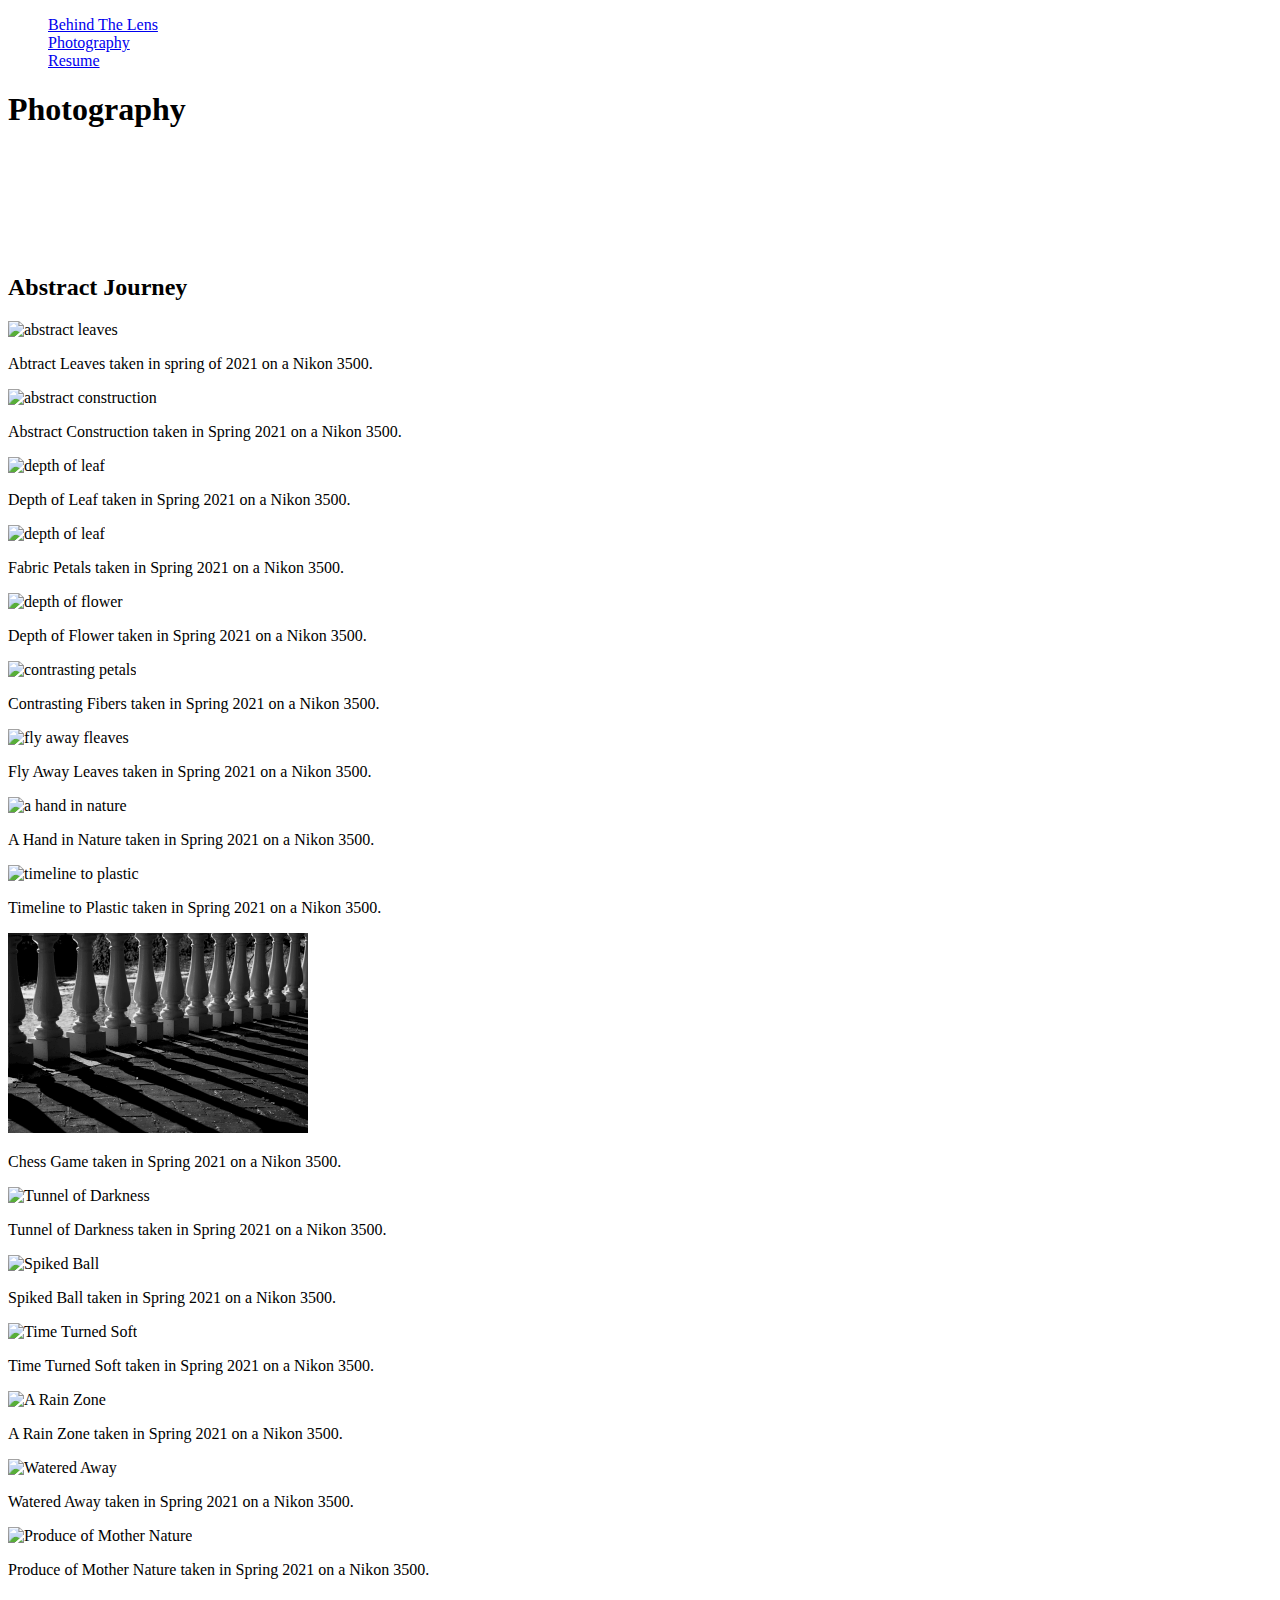
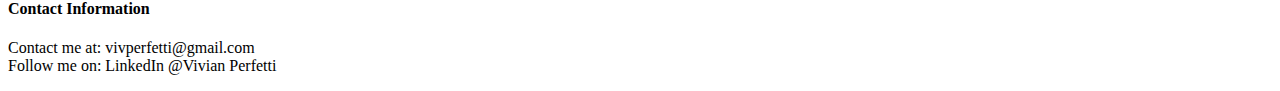
==== commit 9e61679f: "Adding a break to Contact" ====
--- a/index2.html
+++ b/index2.html
@@ -93,8 +93,8 @@
 
  <div class="contact">
           <h4> Contact Information </h4>
-        <p>Contact me at: vivperfetti@gmail.com
-          Follow me on: LinkedIn @Vivian Perfetti </p>
+        <p>Contact me at: vivperfetti@gmail.com <br>
+        Follow me on: LinkedIn @Vivian Perfetti<br> </p>
         </div>
    </div>
   </body>
